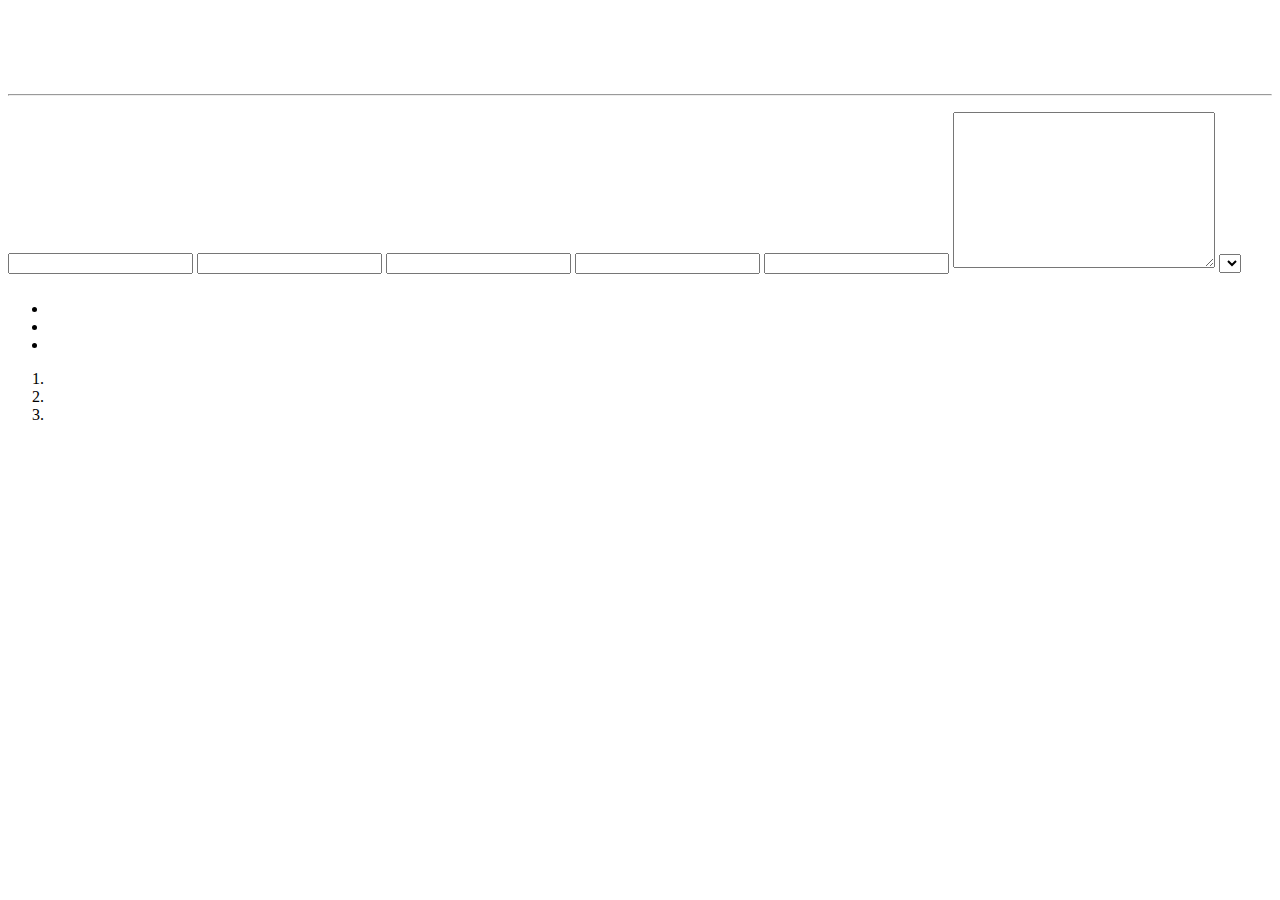
==== rpt0803.html @ 2742a846 "2차 커밋" ====
<!DOCTYPE html>
<html lang="en">
<head>
    <meta charset="UTF-8">
    <meta name="viewport" content="width=device-width, initial-scale=1.0">
    <title>Document</title>
</head>
<body>
    <h1></h1>
    <h2></h2>
    <h3></h3>
    <h4></h4>
    <h5></h5>
    <h6></h6>
    <p></p>
    <pre>

    </pre>

    <br>
    <hr>
    <strong></strong>
    <em></em>
    <p></p>

    <a href="#"></a>
    <input type="text">
    <input type="text">
    <input type="text">
    <input type="text">
    <input type="text">

    <textarea name="" id="" cols="30" rows="10"></textarea>

    <select name="" id="">
        <option value=""></option>
        <option value=""></option>
    </select>

    <table>
        <tr>
            <th></th>
            <th></th>
        </tr>
        <tr>
            <td></td>
            <td></td>
        </tr>
    </table>
    <ul>
        <li></li>
        <li></li>
        <li></li>
    </ul>

    <ol>
        <li></li>
        <li></li>
        <li></li>
    </ol>

</body>
</html>
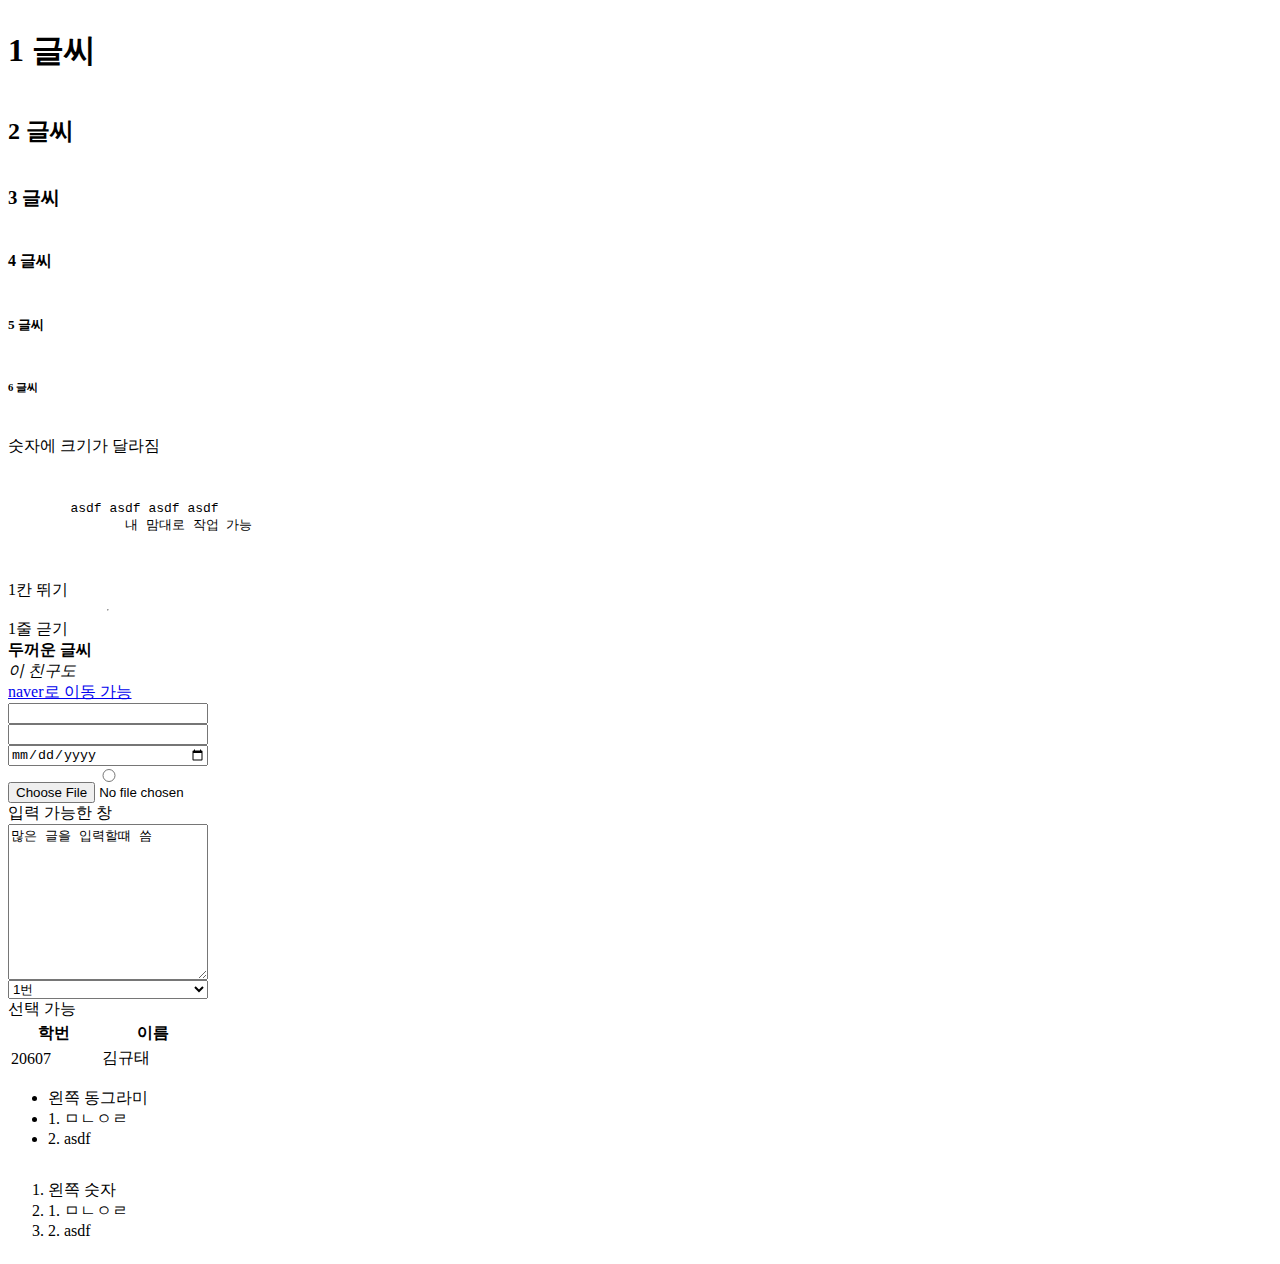
==== commit 17f3178c: "2차 커밋" ====
--- a/rpt0803.html
+++ b/rpt0803.html
@@ -5,58 +5,60 @@
     <meta name="viewport" content="width=device-width, initial-scale=1.0">
     <title>Document</title>
 </head>
-<body>
-    <h1></h1>
-    <h2></h2>
-    <h3></h3>
-    <h4></h4>
-    <h5></h5>
-    <h6></h6>
-    <p></p>
-    <pre>
+<body style="display: flex; flex-direction: column; width: 200px;"  >
+    <h1>1 글씨</h1>
+    <h2>2 글씨</h2>
+    <h3>3 글씨</h3>
+    <h4>4 글씨</h4>
+    <h5>5 글씨</h5>
+    <h6>6 글씨</h6>
+    <p>숫자에 크기가 달라짐</p>
+    <pre>   
+        asdf asdf asdf asdf 
+               내 맘대로 작업 가능
+    </pre>
+    <br>
+    1칸 뛰기
+    <hr>
+    1줄 귿기
+    <strong>두꺼운 글씨</strong>
+    <em> 이 친구도</em>
 
-    </pre>
 
-    <br>
-    <hr>
-    <strong></strong>
-    <em></em>
-    <p></p>
-
-    <a href="#"></a>
+    <a href="naver.com">naver로 이동 가능</a>
     <input type="text">
-    <input type="text">
-    <input type="text">
-    <input type="text">
-    <input type="text">
-
-    <textarea name="" id="" cols="30" rows="10"></textarea>
+    <input type="number">
+    <input type="date">
+    <input type="radio">
+    <input type="file">
+    입력 가능한 창
+    <textarea name="" id="" cols="30" rows="10">많은 글을 입력할떄 씀</textarea>
 
     <select name="" id="">
-        <option value=""></option>
-        <option value=""></option>
+        <option value="">1번 </option>
+        <option value="">2번 </option>
     </select>
-
+    선택 가능
     <table>
         <tr>
-            <th></th>
-            <th></th>
+            <th>학번</th>
+            <th>이름</th>
         </tr>
         <tr>
-            <td></td>
-            <td></td>
+            <td>20607</td>
+            <td>김규태</td>
         </tr>
     </table>
     <ul>
-        <li></li>
-        <li></li>
-        <li></li>
+        <li>왼쪽 동그라미</li>
+        <li>1. ㅁㄴㅇㄹ</li>
+        <li>2. asdf</li>
     </ul>
 
     <ol>
-        <li></li>
-        <li></li>
-        <li></li>
+        <li>왼쪽 숫자</li>
+        <li>1. ㅁㄴㅇㄹ</li>
+        <li>2. asdf</li>
     </ol>
 
 </body>
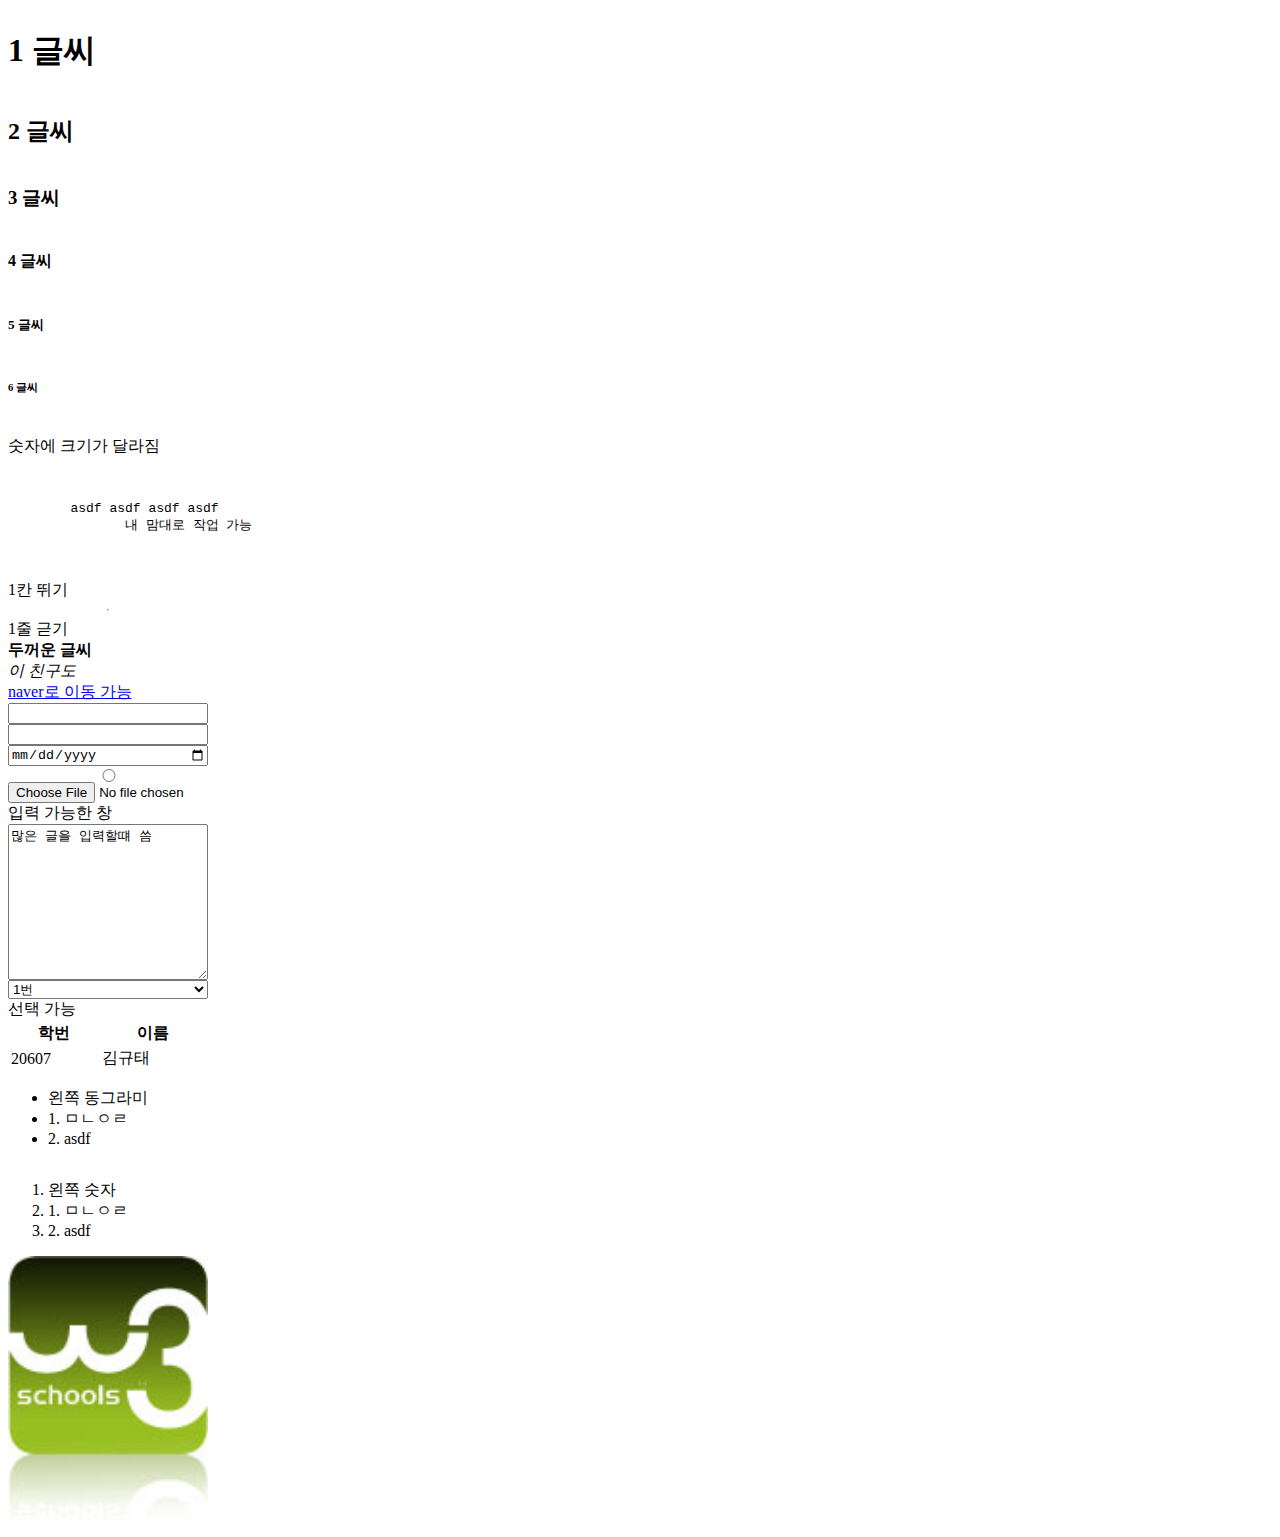
==== commit 01d04c30: "3차 커밋" ====
--- a/rpt0803.html
+++ b/rpt0803.html
@@ -61,6 +61,7 @@
         <li>2. asdf</li>
     </ol>
 
+    <img src="images/w3schools.jpg" alt="">
 </body>
 </html>
 
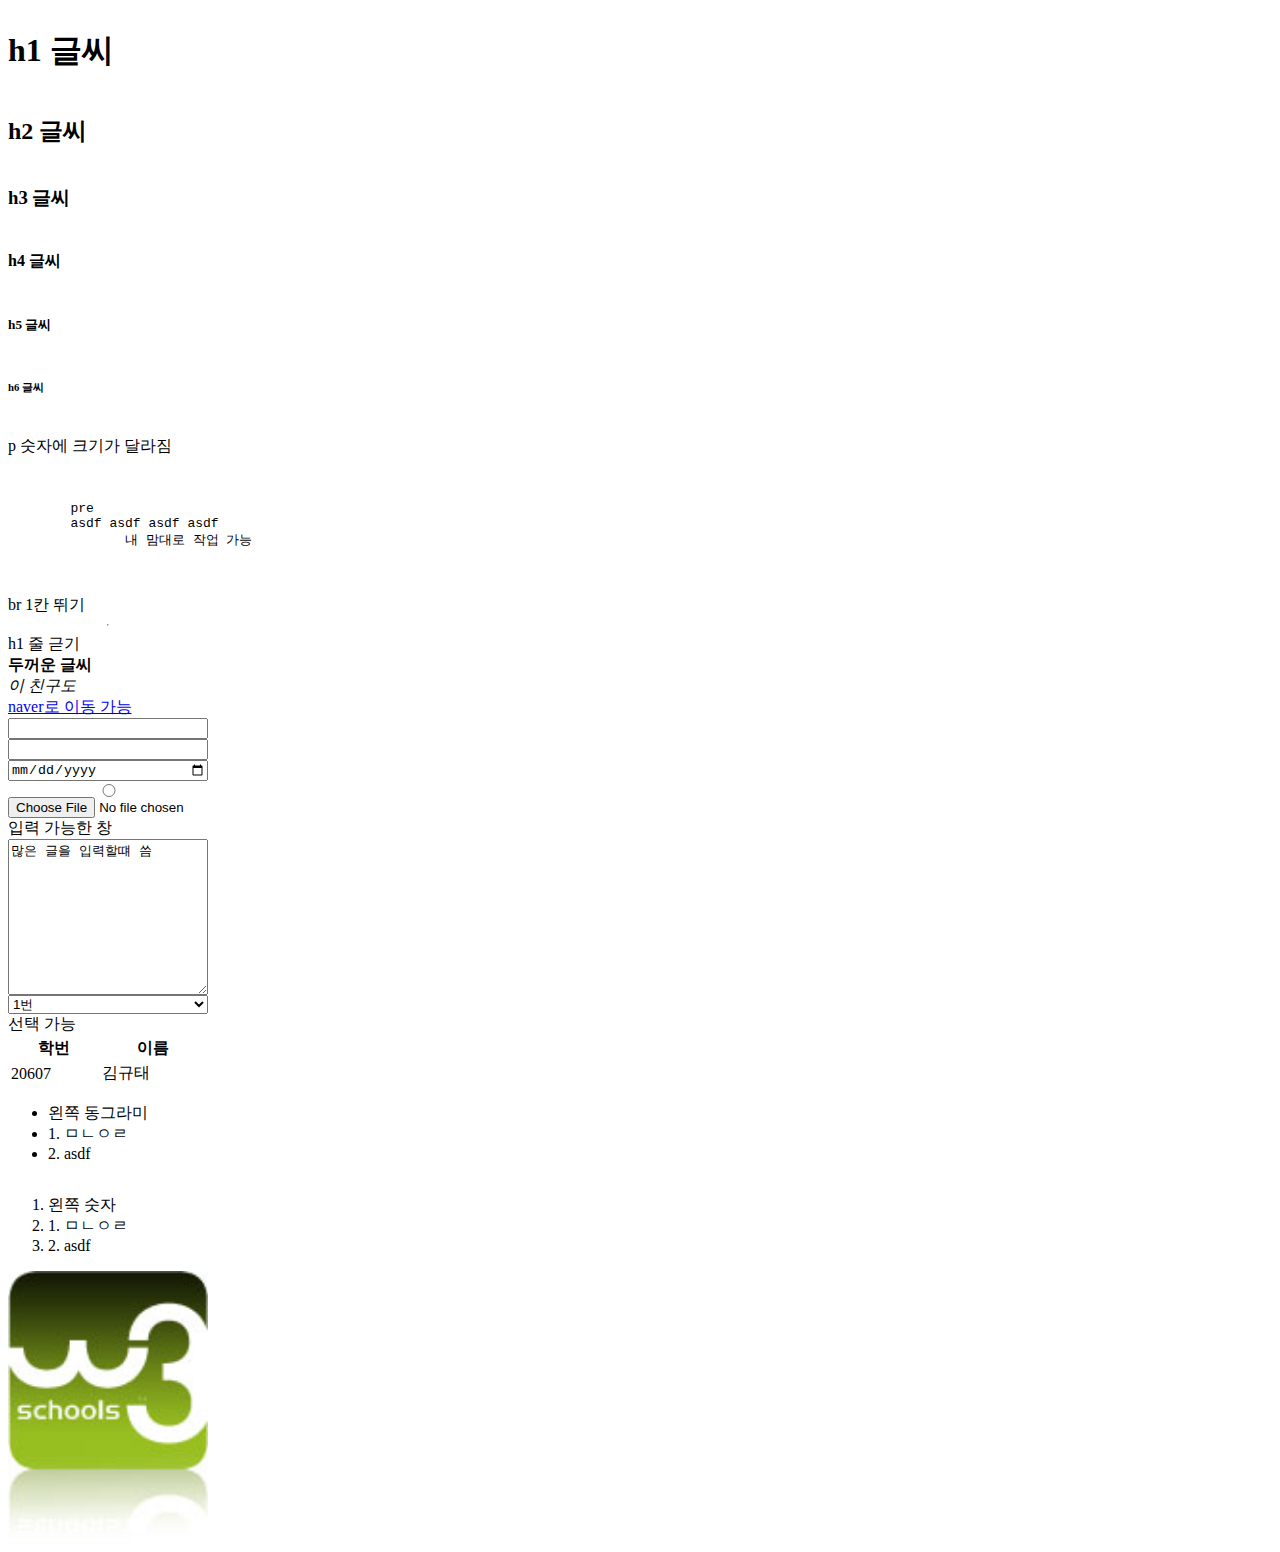
==== commit a2104404: "3차 커밋" ====
--- a/rpt0803.html
+++ b/rpt0803.html
@@ -6,21 +6,22 @@
     <title>Document</title>
 </head>
 <body style="display: flex; flex-direction: column; width: 200px;"  >
-    <h1>1 글씨</h1>
-    <h2>2 글씨</h2>
-    <h3>3 글씨</h3>
-    <h4>4 글씨</h4>
-    <h5>5 글씨</h5>
-    <h6>6 글씨</h6>
-    <p>숫자에 크기가 달라짐</p>
+    <h1>h1 글씨</h1>
+    <h2>h2 글씨</h2>
+    <h3>h3 글씨</h3>
+    <h4>h4 글씨</h4>
+    <h5>h5 글씨</h5>
+    <h6>h6 글씨</h6>
+    <p> p 숫자에 크기가 달라짐</p>
     <pre>   
+        pre
         asdf asdf asdf asdf 
                내 맘대로 작업 가능
     </pre>
     <br>
-    1칸 뛰기
+    br 1칸 뛰기
     <hr>
-    1줄 귿기
+    h1 줄 귿기
     <strong>두꺼운 글씨</strong>
     <em> 이 친구도</em>
 
